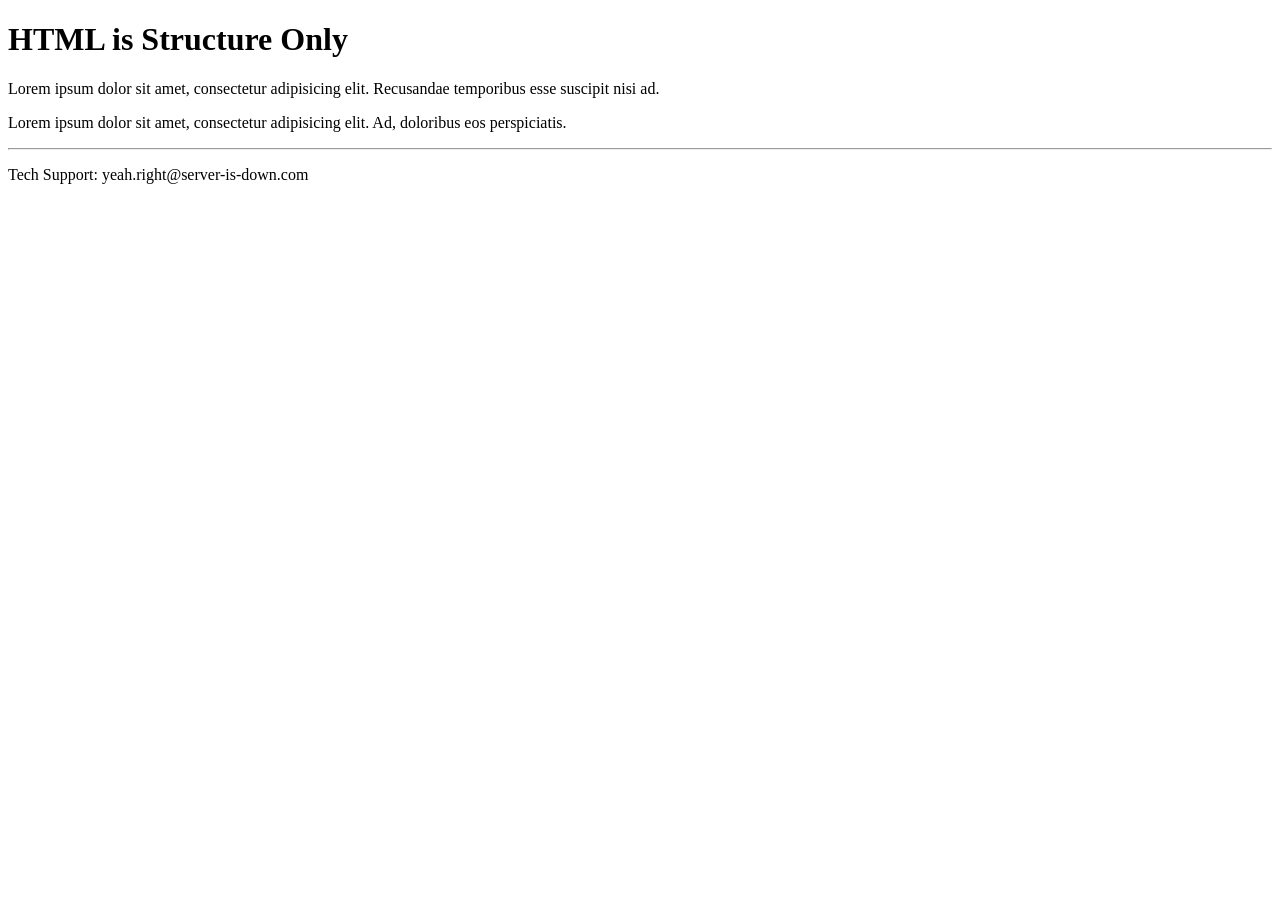
==== mod2_solution/index.html @ 6c47bea5 "New folder" ====
<!doctype html>
<html>
  <head>
    <title>HTML is Structure Only (Before)</title>
  </head>
  <body>
    <h1>HTML is Structure Only</h1>
    <p>Lorem ipsum dolor sit amet, consectetur adipisicing elit. Recusandae temporibus esse suscipit nisi ad.</p>
    <p>Lorem ipsum dolor sit amet, consectetur adipisicing elit. Ad, doloribus eos perspiciatis.</p>
    <footer>
      <hr>
      <p>Tech Support: yeah.right@server-is-down.com</p>
    </footer>
  </body>
</html>
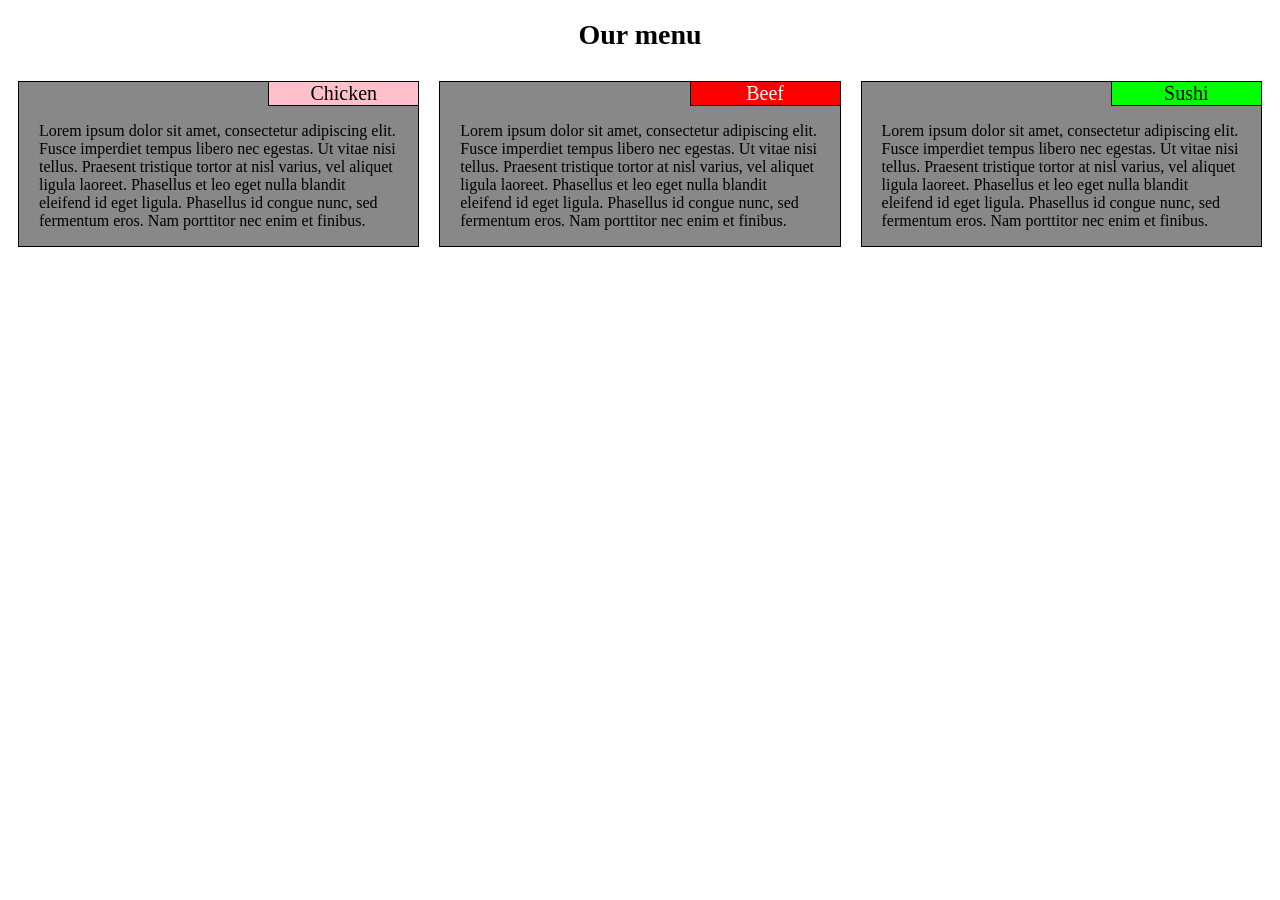
==== commit 79a5874e: "Module2 solution completed" ====
--- a/mod2_solution/index.html
+++ b/mod2_solution/index.html
@@ -1,15 +1,32 @@
 <!doctype html>
 <html>
   <head>
-    <title>HTML is Structure Only (Before)</title>
+    <meta charset="utf-8">
+    <meta name="viewport" content="width=device-width, initial-scale=1">
+    <title>Assignment Solution for Module 2</title>
+    <link rel="stylesheet" href="style.css">
   </head>
   <body>
-    <h1>HTML is Structure Only</h1>
-    <p>Lorem ipsum dolor sit amet, consectetur adipisicing elit. Recusandae temporibus esse suscipit nisi ad.</p>
-    <p>Lorem ipsum dolor sit amet, consectetur adipisicing elit. Ad, doloribus eos perspiciatis.</p>
-    <footer>
-      <hr>
-      <p>Tech Support: yeah.right@server-is-down.com</p>
-    </footer>
+    <h1>Our menu</h1>
+    <section class="row">
+      <div class="col-lg-4 col-md-6">
+        <div>
+          <h2 class="dish1">Chicken</h2>
+          <p>Lorem ipsum dolor sit amet, consectetur adipiscing elit. Fusce imperdiet tempus libero nec egestas. Ut vitae nisi tellus. Praesent tristique tortor at nisl varius, vel aliquet ligula laoreet. Phasellus et leo eget nulla blandit eleifend id eget ligula. Phasellus id congue nunc, sed fermentum eros. Nam porttitor nec enim et finibus.</p>
+        </div>
+      </div>
+      <div class="col-lg-4 col-md-6">
+        <div>
+          <h2 class="dish2">Beef</h2>
+          <p>Lorem ipsum dolor sit amet, consectetur adipiscing elit. Fusce imperdiet tempus libero nec egestas. Ut vitae nisi tellus. Praesent tristique tortor at nisl varius, vel aliquet ligula laoreet. Phasellus et leo eget nulla blandit eleifend id eget ligula. Phasellus id congue nunc, sed fermentum eros. Nam porttitor nec enim et finibus.</p>
+        </div>
+      </div>
+      <div class="col-lg-4 col-md-12">
+        <div>
+          <h2 class="dish3">Sushi</h2>
+          <p>Lorem ipsum dolor sit amet, consectetur adipiscing elit. Fusce imperdiet tempus libero nec egestas. Ut vitae nisi tellus. Praesent tristique tortor at nisl varius, vel aliquet ligula laoreet. Phasellus et leo eget nulla blandit eleifend id eget ligula. Phasellus id congue nunc, sed fermentum eros. Nam porttitor nec enim et finibus.</p>
+        </div>
+      </div>
+    </section>
   </body>
 </html>
--- a/mod2_solution/style.css
+++ b/mod2_solution/style.css
@@ -0,0 +1,132 @@
+*{
+	box-sizing: border-box;
+	font-family: "Comic Sans MS", "Comic Sans", cursive;
+}
+div > div{
+	background-color: #888888;
+  	border: 1px solid black;
+	margin:10px;
+}
+h1 {
+	font-size: 175%;
+	text-align: center;
+	margin-bottom: 20px;
+}
+h2 {
+	font-size:125%;
+	font-weight: 100;
+	border-left: 1px solid black;
+	border-bottom: 1px solid black;
+	text-align: center;
+	width:150px;
+	float:right;
+	margin-top: 0px;
+}
+p {
+  width: 90%;
+  margin-right: auto;
+  margin-left: auto;
+  color: black;
+  clear:right;
+}
+
+.dish1 {
+	background-color: pink;
+}
+.dish2 {
+	background-color: red;
+	color: white;
+}
+.dish3 {
+	background-color: lime;
+}
+
+.row {
+  width: 100%;
+}
+
+/********** Large devices only **********/
+@media (min-width: 992px) {
+  .col-lg-1, .col-lg-2, .col-lg-3, .col-lg-4, .col-lg-5, .col-lg-6, .col-lg-7, .col-lg-8, .col-lg-9, .col-lg-10, .col-lg-11, .col-lg-12 {
+    float: left;
+  }
+  .col-lg-1 {
+    width: 8.33%;
+  }
+  .col-lg-2 {
+    width: 16.66%;
+  }
+  .col-lg-3 {
+    width: 25%;
+  }
+  .col-lg-4 {
+    width: 33.33%;
+  }
+  .col-lg-5 {
+    width: 41.66%;
+  }
+  .col-lg-6 {
+    width: 50%;
+  }
+  .col-lg-7 {
+    width: 58.33%;
+  }
+  .col-lg-8 {
+    width: 66.66%;
+  }
+  .col-lg-9 {
+    width: 74.99%;
+  }
+  .col-lg-10 {
+    width: 83.33%;
+  }
+  .col-lg-11 {
+    width: 91.66%;
+  }
+  .col-lg-12 {
+    width: 100%;
+  }
+}
+
+/********** Medium devices only **********/
+@media (min-width: 768px) and (max-width: 991px) {
+  .col-md-1, .col-md-2, .col-md-3, .col-md-4, .col-md-5, .col-md-6, .col-md-7, .col-md-8, .col-md-9, .col-md-10, .col-md-11, .col-md-12 {
+    float: left;
+  }
+  .col-md-1 {
+    width: 8.33%;
+  }
+  .col-md-2 {
+    width: 16.66%;
+  }
+  .col-md-3 {
+    width: 25%;
+  }
+  .col-md-4 {
+    width: 33.33%;
+  }
+  .col-md-5 {
+    width: 41.66%;
+  }
+  .col-md-6 {
+    width: 50%;
+  }
+  .col-md-7 {
+    width: 58.33%;
+  }
+  .col-md-8 {
+    width: 66.66%;
+  }
+  .col-md-9 {
+    width: 74.99%;
+  }
+  .col-md-10 {
+    width: 83.33%;
+  }
+  .col-md-11 {
+    width: 91.66%;
+  }
+  .col-md-12 {
+    width: 100%;
+  }
+}
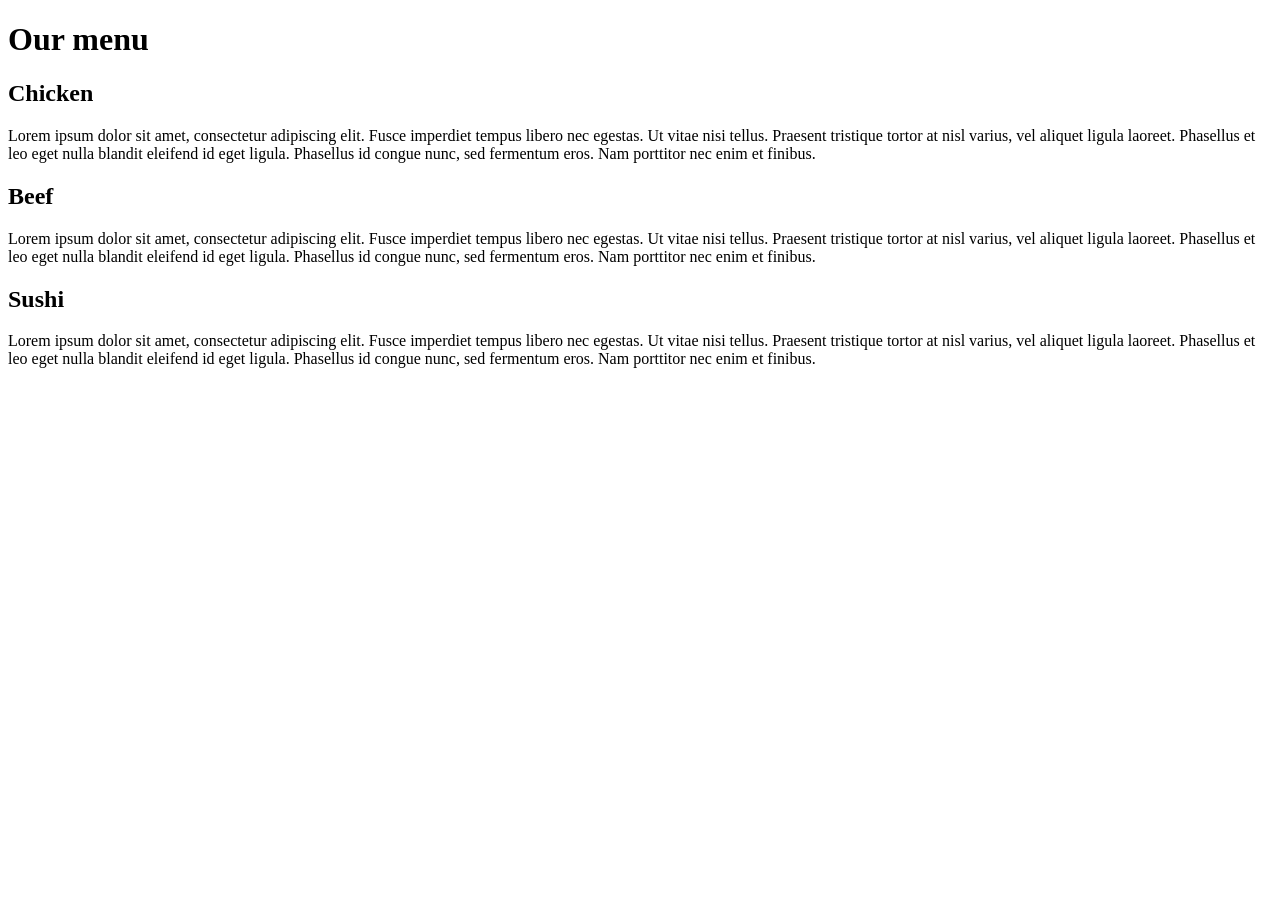
==== commit 553ac783: "Folder change'" ====
--- a/mod2_solution/index.html
+++ b/mod2_solution/index.html
@@ -4,7 +4,7 @@
     <meta charset="utf-8">
     <meta name="viewport" content="width=device-width, initial-scale=1">
     <title>Assignment Solution for Module 2</title>
-    <link rel="stylesheet" href="style.css">
+    <link rel="stylesheet" href="css/styles.css">
   </head>
   <body>
     <h1>Our menu</h1>
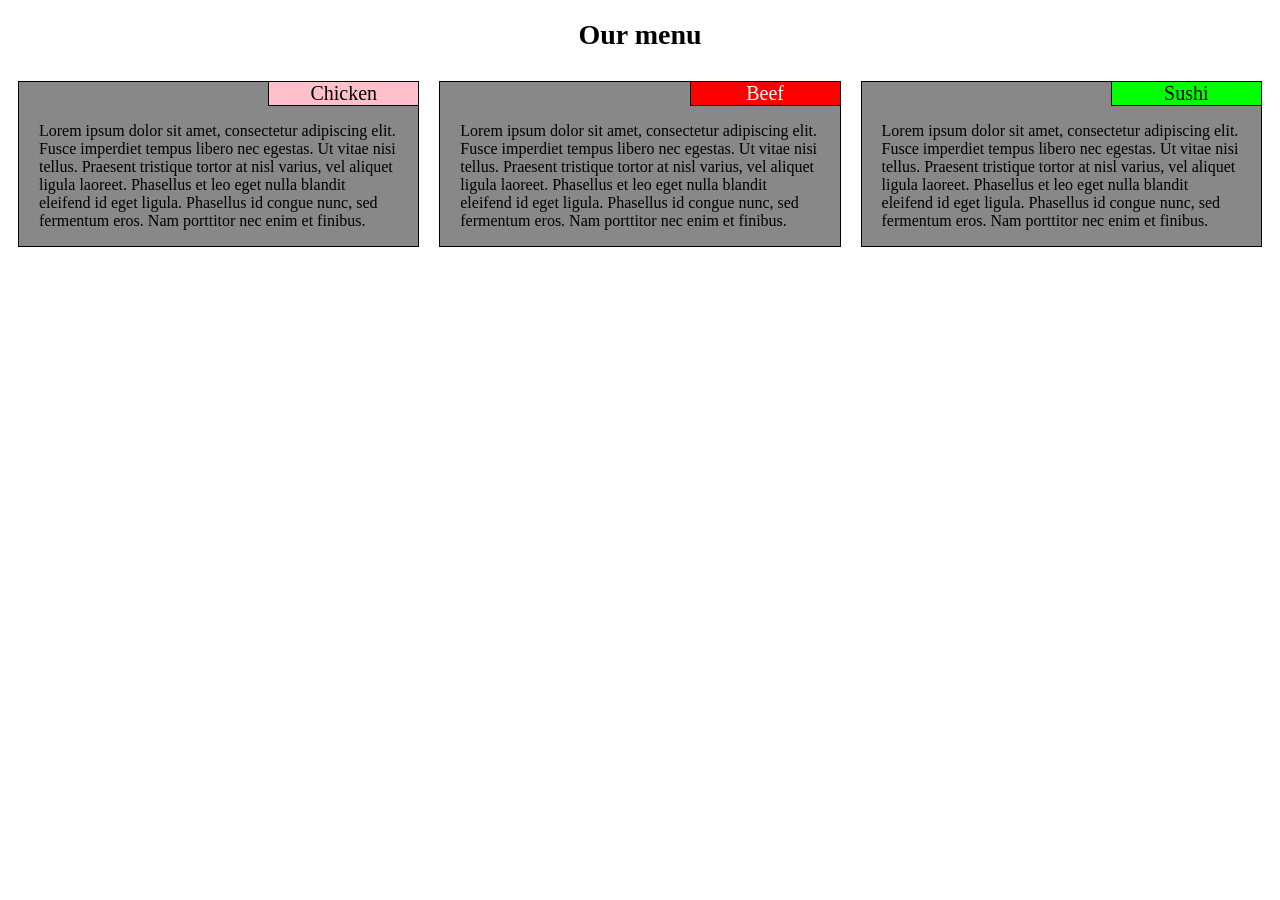
==== commit f8f4c8e2: "Folder change'" ====
--- a/mod2_solution/index.html
+++ b/mod2_solution/index.html
@@ -4,7 +4,7 @@
     <meta charset="utf-8">
     <meta name="viewport" content="width=device-width, initial-scale=1">
     <title>Assignment Solution for Module 2</title>
-    <link rel="stylesheet" href="css/styles.css">
+    <link rel="stylesheet" type="text/css" href="css/styles.css">
   </head>
   <body>
     <h1>Our menu</h1>
--- a/mod2_solution/css/styles.css
+++ b/mod2_solution/css/styles.css
@@ -0,0 +1,132 @@
+*{
+	box-sizing: border-box;
+	font-family: "Comic Sans MS", "Comic Sans", cursive;
+}
+div > div{
+	background-color: #888888;
+  	border: 1px solid black;
+	margin:10px;
+}
+h1 {
+	font-size: 175%;
+	text-align: center;
+	margin-bottom: 20px;
+}
+h2 {
+	font-size:125%;
+	font-weight: 100;
+	border-left: 1px solid black;
+	border-bottom: 1px solid black;
+	text-align: center;
+	width:150px;
+	float:right;
+	margin-top: 0px;
+}
+p {
+  width: 90%;
+  margin-right: auto;
+  margin-left: auto;
+  color: black;
+  clear:right;
+}
+
+.dish1 {
+	background-color: pink;
+}
+.dish2 {
+	background-color: red;
+	color: white;
+}
+.dish3 {
+	background-color: lime;
+}
+
+.row {
+  width: 100%;
+}
+
+/********** Large devices only **********/
+@media (min-width: 992px) {
+  .col-lg-1, .col-lg-2, .col-lg-3, .col-lg-4, .col-lg-5, .col-lg-6, .col-lg-7, .col-lg-8, .col-lg-9, .col-lg-10, .col-lg-11, .col-lg-12 {
+    float: left;
+  }
+  .col-lg-1 {
+    width: 8.33%;
+  }
+  .col-lg-2 {
+    width: 16.66%;
+  }
+  .col-lg-3 {
+    width: 25%;
+  }
+  .col-lg-4 {
+    width: 33.33%;
+  }
+  .col-lg-5 {
+    width: 41.66%;
+  }
+  .col-lg-6 {
+    width: 50%;
+  }
+  .col-lg-7 {
+    width: 58.33%;
+  }
+  .col-lg-8 {
+    width: 66.66%;
+  }
+  .col-lg-9 {
+    width: 74.99%;
+  }
+  .col-lg-10 {
+    width: 83.33%;
+  }
+  .col-lg-11 {
+    width: 91.66%;
+  }
+  .col-lg-12 {
+    width: 100%;
+  }
+}
+
+/********** Medium devices only **********/
+@media (min-width: 768px) and (max-width: 991px) {
+  .col-md-1, .col-md-2, .col-md-3, .col-md-4, .col-md-5, .col-md-6, .col-md-7, .col-md-8, .col-md-9, .col-md-10, .col-md-11, .col-md-12 {
+    float: left;
+  }
+  .col-md-1 {
+    width: 8.33%;
+  }
+  .col-md-2 {
+    width: 16.66%;
+  }
+  .col-md-3 {
+    width: 25%;
+  }
+  .col-md-4 {
+    width: 33.33%;
+  }
+  .col-md-5 {
+    width: 41.66%;
+  }
+  .col-md-6 {
+    width: 50%;
+  }
+  .col-md-7 {
+    width: 58.33%;
+  }
+  .col-md-8 {
+    width: 66.66%;
+  }
+  .col-md-9 {
+    width: 74.99%;
+  }
+  .col-md-10 {
+    width: 83.33%;
+  }
+  .col-md-11 {
+    width: 91.66%;
+  }
+  .col-md-12 {
+    width: 100%;
+  }
+}
